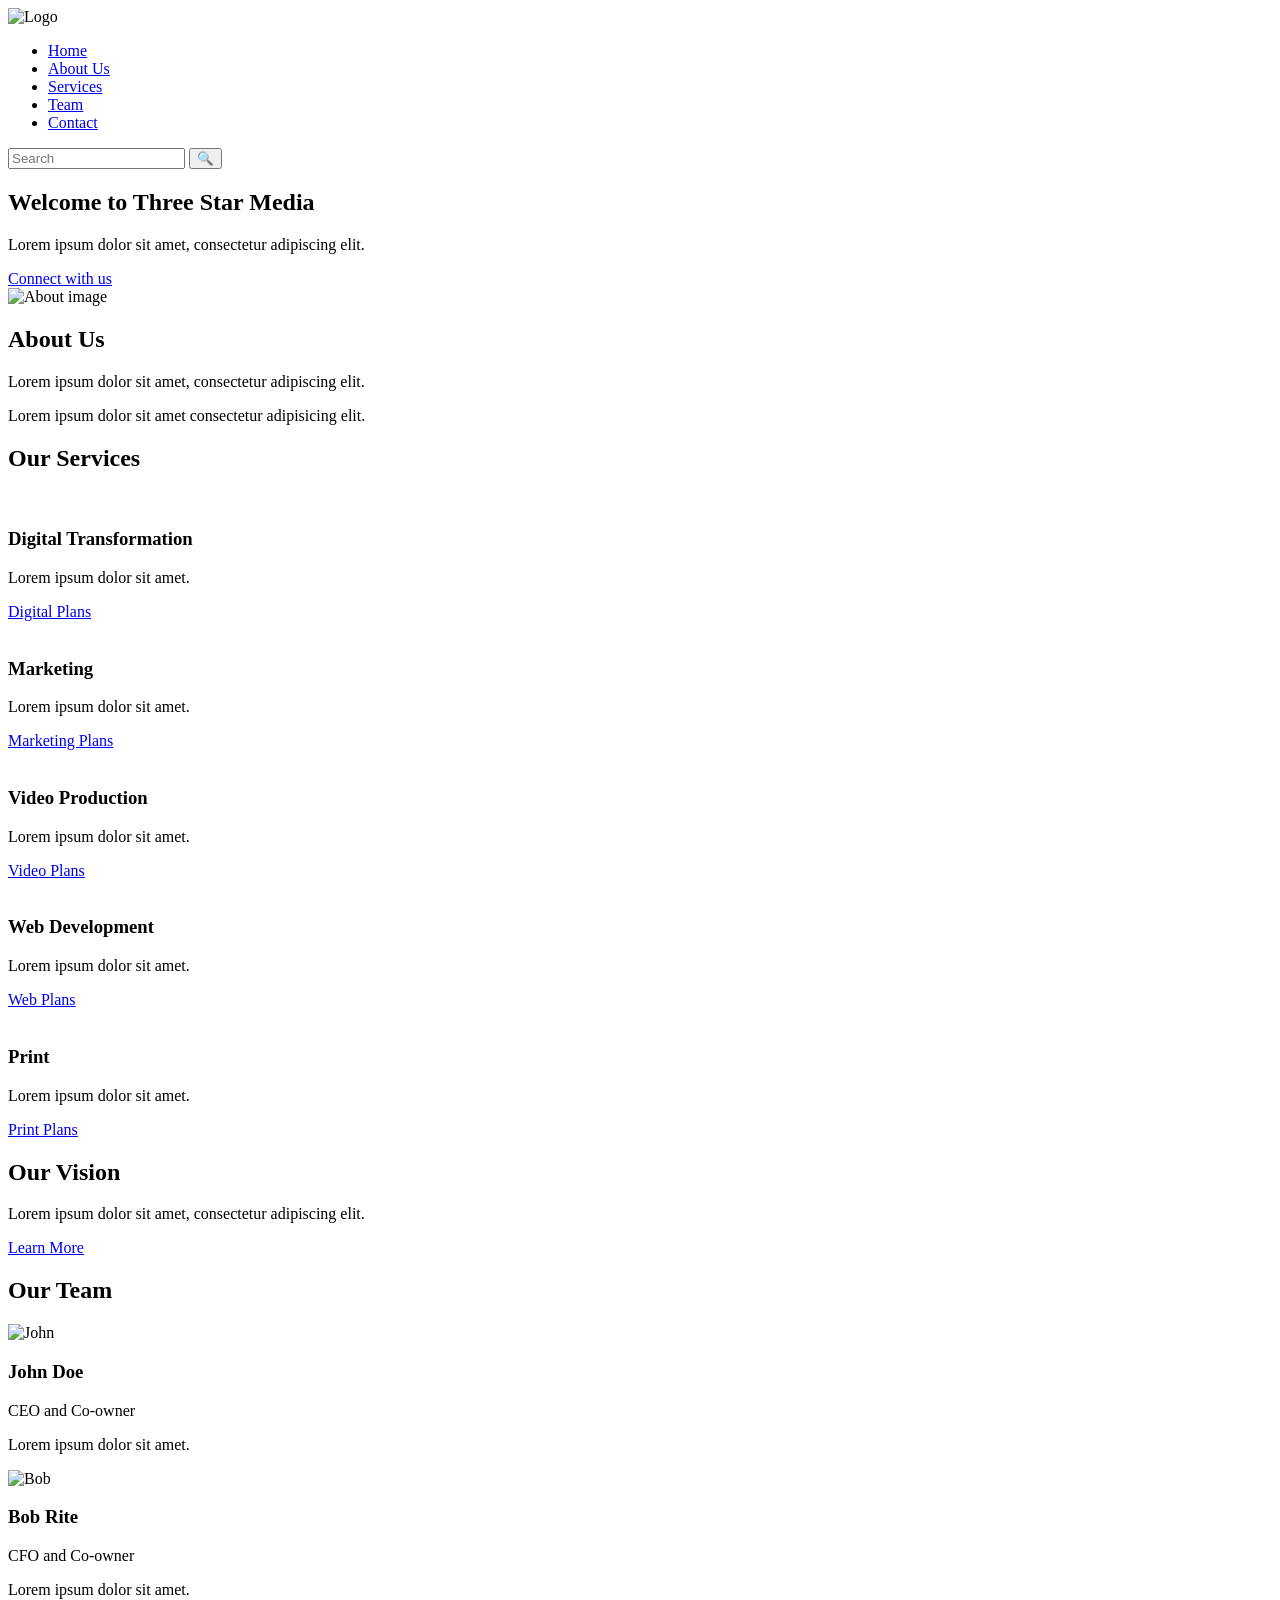
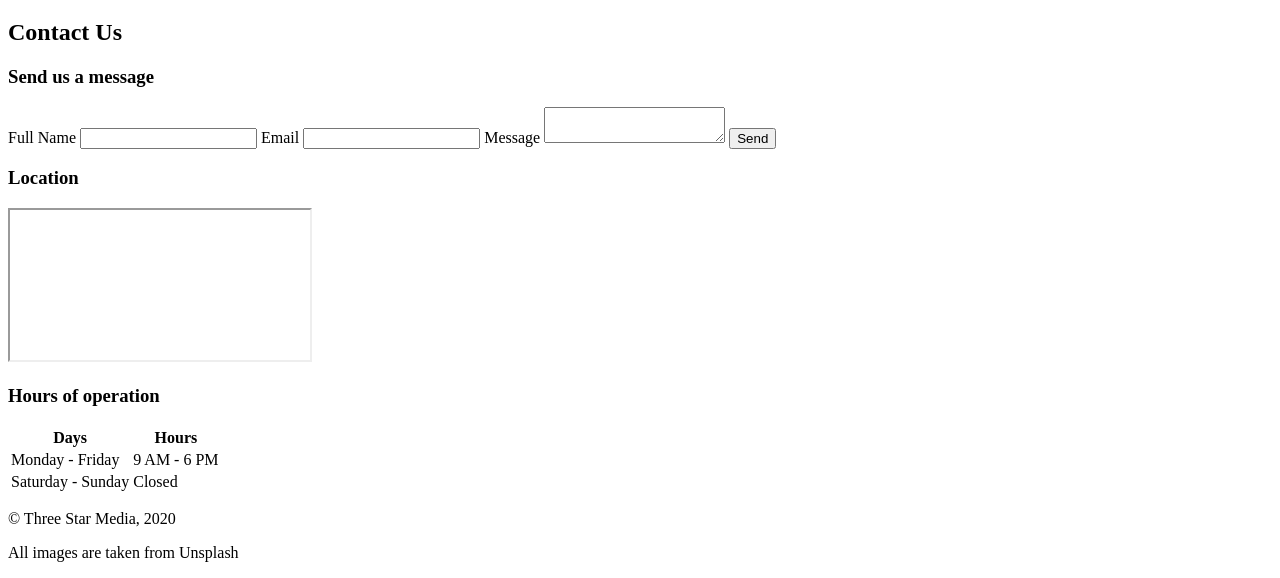
==== docs/index.html @ 76484331 "Rename index.html to index.html" ====
<!DOCTYPE html>
<html lang="en">
<head>
    <!-- Meta Setup -->
    <meta charset="UTF-8">
    <meta name="viewport" content="width=device-width, initial-scale=1.0">
    <title>Three Star Media</title>
</head>

<body>

    <!-- HEADER -->
    <header class="header">
        <div class="container">
            <img src="images/logo.png" alt="Logo" class="logo">

            <nav class="nav">
                <ul>
                    <li><a href="#">Home</a></li>
                    <li><a href="#">About Us</a></li>
                    <li><a href="#">Services</a></li>
                    <li><a href="#">Team</a></li>
                    <li><a href="#">Contact</a></li>
                </ul>
            </nav>

            <!-- Search -->
            <form class="search-form">
                <input type="text" placeholder="Search">
                <button type="submit">🔍</button>
            </form>
        </div>
    </header>


    <!-- HERO -->
    <section class="hero">
        <div class="container">
            <h1>Welcome to Three Star Media</h1>
            <p>Lorem ipsum dolor sit amet, consectetur adipiscing elit.</p>
            <a href="#" class="btn">Connect with us</a>
        </div>
    </section>


    <!-- ABOUT -->
    <section class="about">
        <div class="container">
            <img src="images/about.jpg" alt="About image">
            <div>
                <h2>About Us</h2>
                <p>Lorem ipsum dolor sit amet, consectetur adipiscing elit.</p>
                <p>Lorem ipsum dolor sit amet consectetur adipisicing elit.</p>
            </div>
        </div>
    </section>


    <!-- SERVICES -->
    <section class="services">
        <div class="container">
            <h2>Our Services</h2>

            <!-- Top Services -->
            <div class="services-top">

                <article>
                    <img src="images/digital.jpg" alt="">
                    <h3>Digital Transformation</h3>
                    <p>Lorem ipsum dolor sit amet.</p>
                    <a href="#">Digital Plans</a>
                </article>

                <article>
                    <img src="images/marketing.jpg" alt="">
                    <h3>Marketing</h3>
                    <p>Lorem ipsum dolor sit amet.</p>
                    <a href="#">Marketing Plans</a>
                </article>

            </div>

            <!-- Bottom Services -->
            <div class="services-bottom">

                <article>
                    <img src="images/video.jpg" alt="">
                    <h3>Video Production</h3>
                    <p>Lorem ipsum dolor sit amet.</p>
                    <a href="#">Video Plans</a>
                </article>

                <article>
                    <img src="images/web.jpg" alt="">
                    <h3>Web Development</h3>
                    <p>Lorem ipsum dolor sit amet.</p>
                    <a href="#">Web Plans</a>
                </article>

                <article>
                    <img src="images/print.jpg" alt="">
                    <h3>Print</h3>
                    <p>Lorem ipsum dolor sit amet.</p>
                    <a href="#">Print Plans</a>
                </article>

            </div>
        </div>
    </section>


    <!-- VISION -->
    <section class="vision">
        <div class="container">
            <h2>Our Vision</h2>
            <p>Lorem ipsum dolor sit amet, consectetur adipiscing elit.</p>
            <a href="#">Learn More</a>
        </div>
    </section>


    <!-- TEAM -->
    <section class="team">
        <div class="container">
            <h2>Our Team</h2>

            <article>
                <img src="images/john.jpg" alt="John">
                <div>
                    <h3>John Doe</h3>
                    <p>CEO and Co-owner</p>
                    <p>Lorem ipsum dolor sit amet.</p>
                </div>
            </article>

            <article>
                <img src="images/bob.jpg" alt="Bob">
                <div>
                    <h3>Bob Rite</h3>
                    <p>CFO and Co-owner</p>
                    <p>Lorem ipsum dolor sit amet.</p>
                </div>
            </article>

        </div>
    </section>


    <!-- CONTACT -->
    <section class="contact">
        <div class="container">
            <h2>Contact Us</h2>

            <!-- Form -->
            <div class="contact-content">

                <div>
                    <h3>Send us a message</h3>
                    <form>
                        <label>Full Name</label>
                        <input type="text">

                        <label>Email</label>
                        <input type="email">

                        <label>Message</label>
                        <textarea></textarea>

                        <button type="submit">Send</button>
                    </form>
                </div>

                <!-- Map -->
                <div>
                    <h3>Location</h3>
                    <iframe src="https://www.google.com/maps?q=Algonquin+College&output=embed"></iframe>
                </div>

            </div>

            <!-- Hours -->
            <div class="hours">
                <h3>Hours of operation</h3>

                <table>
                    <tr>
                        <th>Days</th>
                        <th>Hours</th>
                    </tr>
                    <tr>
                        <td>Monday - Friday</td>
                        <td>9 AM - 6 PM</td>
                    </tr>
                    <tr>
                        <td>Saturday - Sunday</td>
                        <td>Closed</td>
                    </tr>
                </table>
            </div>

        </div>
    </section>


    <!-- FOOTER -->
    <footer class="footer">
        <div class="container">
            <p>&copy; Three Star Media, 2020</p>
            <p>All images are taken from Unsplash</p>
        </div>
    </footer>

</body>
</html>
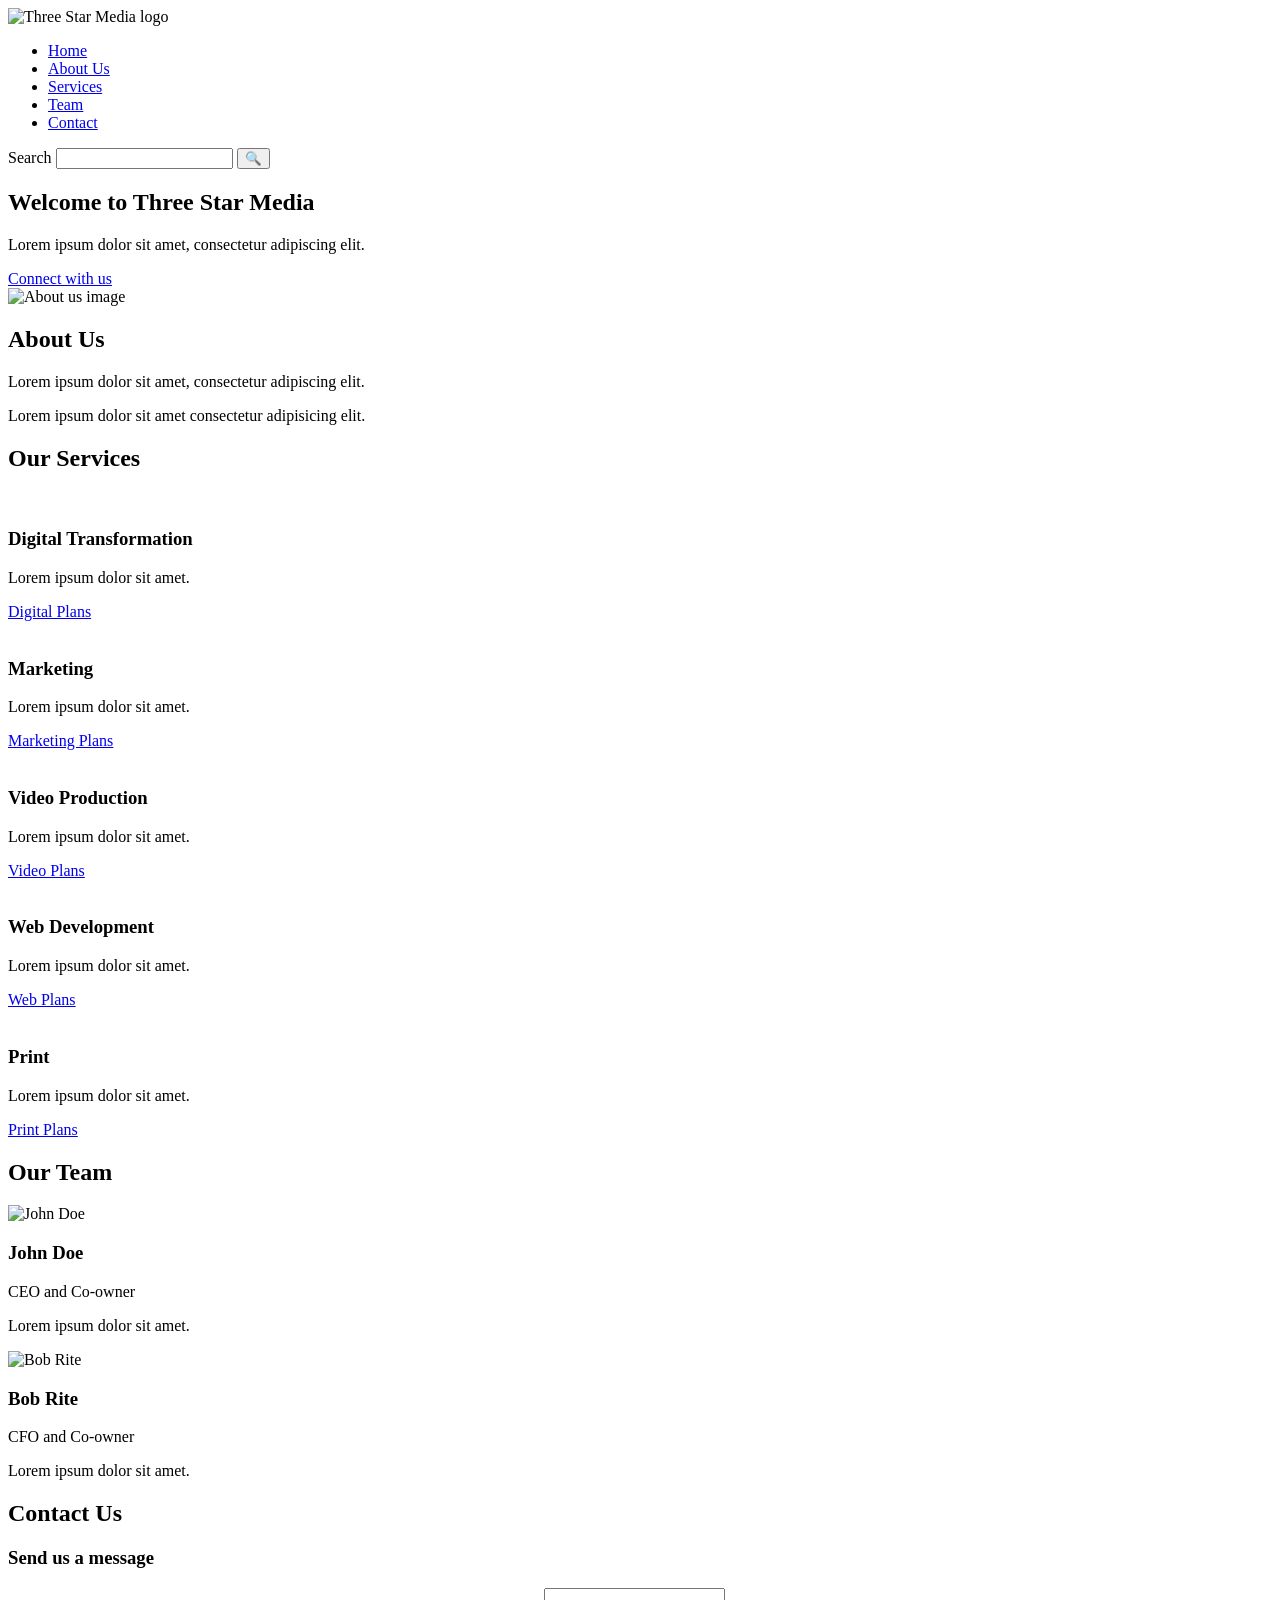
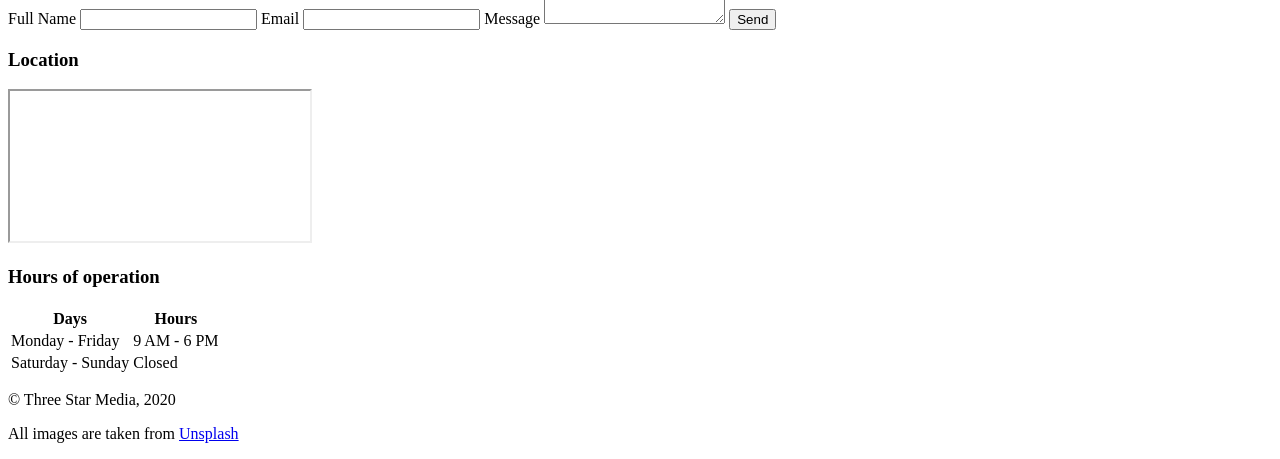
==== commit 36e5bf92: "Refactor HTML structure and update elements" ====
--- a/docs/index.html
+++ b/docs/index.html
@@ -1,192 +1,177 @@
 <!DOCTYPE html>
 <html lang="en">
 <head>
-    <!-- Meta Setup -->
     <meta charset="UTF-8">
     <meta name="viewport" content="width=device-width, initial-scale=1.0">
     <title>Three Star Media</title>
+
+    <!-- Google Font -->
+    <link href="https://fonts.googleapis.com/css2?family=Open+Sans&display=swap" rel="stylesheet">
+
+    <!-- CSS -->
+    <link rel="stylesheet" href="css/style.css">
 </head>
 
 <body>
 
-    <!-- HEADER -->
-    <header class="header">
-        <div class="container">
-            <img src="images/logo.png" alt="Logo" class="logo">
+<header class="header">
+    <div class="container header-container">
+        <img src="images/logo.png" alt="Three Star Media logo" class="logo">
 
-            <nav class="nav">
-                <ul>
-                    <li><a href="#">Home</a></li>
-                    <li><a href="#">About Us</a></li>
-                    <li><a href="#">Services</a></li>
-                    <li><a href="#">Team</a></li>
-                    <li><a href="#">Contact</a></li>
-                </ul>
-            </nav>
+        <nav class="nav">
+            <ul class="nav-list">
+                <li><a href="#">Home</a></li>
+                <li><a href="#">About Us</a></li>
+                <li><a href="#">Services</a></li>
+                <li><a href="#">Team</a></li>
+                <li><a href="#">Contact</a></li>
+            </ul>
 
-            <!-- Search -->
             <form class="search-form">
-                <input type="text" placeholder="Search">
+                <label for="search">Search</label>
+                <input type="text" id="search">
                 <button type="submit">🔍</button>
             </form>
+        </nav>
+    </div>
+</header>
+
+<section class="hero">
+    <div class="container hero-content">
+        <h1>Welcome to Three Star Media</h1>
+        <p>Lorem ipsum dolor sit amet, consectetur adipiscing elit.</p>
+        <a href="#" class="btn">Connect with us</a>
+    </div>
+</section>
+
+<section class="about">
+    <div class="container about-content">
+        <img src="images/about.jpg" alt="About us image">
+        <div>
+            <h2>About Us</h2>
+            <p>Lorem ipsum dolor sit amet, consectetur adipiscing elit.</p>
+            <p>Lorem ipsum dolor sit amet consectetur adipisicing elit.</p>
         </div>
-    </header>
+    </div>
+</section>
 
+<section class="services">
+    <div class="container">
+        <h2>Our Services</h2>
 
-    <!-- HERO -->
-    <section class="hero">
-        <div class="container">
-            <h1>Welcome to Three Star Media</h1>
-            <p>Lorem ipsum dolor sit amet, consectetur adipiscing elit.</p>
-            <a href="#" class="btn">Connect with us</a>
-        </div>
-    </section>
+        <div class="services-grid">
 
-
-    <!-- ABOUT -->
-    <section class="about">
-        <div class="container">
-            <img src="images/about.jpg" alt="About image">
-            <div>
-                <h2>About Us</h2>
-                <p>Lorem ipsum dolor sit amet, consectetur adipiscing elit.</p>
-                <p>Lorem ipsum dolor sit amet consectetur adipisicing elit.</p>
-            </div>
-        </div>
-    </section>
-
-
-    <!-- SERVICES -->
-    <section class="services">
-        <div class="container">
-            <h2>Our Services</h2>
-
-            <!-- Top Services -->
-            <div class="services-top">
-
-                <article>
-                    <img src="images/digital.jpg" alt="">
+            <article class="service-card">
+                <img src="images/digital.jpg" alt="">
+                <div class="service-content">
                     <h3>Digital Transformation</h3>
                     <p>Lorem ipsum dolor sit amet.</p>
                     <a href="#">Digital Plans</a>
-                </article>
+                </div>
+            </article>
 
-                <article>
-                    <img src="images/marketing.jpg" alt="">
+            <article class="service-card">
+                <img src="images/marketing.jpg" alt="">
+                <div class="service-content">
                     <h3>Marketing</h3>
                     <p>Lorem ipsum dolor sit amet.</p>
                     <a href="#">Marketing Plans</a>
-                </article>
+                </div>
+            </article>
 
-            </div>
-
-            <!-- Bottom Services -->
-            <div class="services-bottom">
-
-                <article>
-                    <img src="images/video.jpg" alt="">
+            <article class="service-card">
+                <img src="images/video.jpg" alt="">
+                <div class="service-content">
                     <h3>Video Production</h3>
                     <p>Lorem ipsum dolor sit amet.</p>
                     <a href="#">Video Plans</a>
-                </article>
+                </div>
+            </article>
 
-                <article>
-                    <img src="images/web.jpg" alt="">
+            <article class="service-card">
+                <img src="images/web.jpg" alt="">
+                <div class="service-content">
                     <h3>Web Development</h3>
                     <p>Lorem ipsum dolor sit amet.</p>
                     <a href="#">Web Plans</a>
-                </article>
+                </div>
+            </article>
 
-                <article>
-                    <img src="images/print.jpg" alt="">
+            <article class="service-card">
+                <img src="images/print.jpg" alt="">
+                <div class="service-content">
                     <h3>Print</h3>
                     <p>Lorem ipsum dolor sit amet.</p>
                     <a href="#">Print Plans</a>
-                </article>
-
-            </div>
-        </div>
-    </section>
-
-
-    <!-- VISION -->
-    <section class="vision">
-        <div class="container">
-            <h2>Our Vision</h2>
-            <p>Lorem ipsum dolor sit amet, consectetur adipiscing elit.</p>
-            <a href="#">Learn More</a>
-        </div>
-    </section>
-
-
-    <!-- TEAM -->
-    <section class="team">
-        <div class="container">
-            <h2>Our Team</h2>
-
-            <article>
-                <img src="images/john.jpg" alt="John">
-                <div>
-                    <h3>John Doe</h3>
-                    <p>CEO and Co-owner</p>
-                    <p>Lorem ipsum dolor sit amet.</p>
-                </div>
-            </article>
-
-            <article>
-                <img src="images/bob.jpg" alt="Bob">
-                <div>
-                    <h3>Bob Rite</h3>
-                    <p>CFO and Co-owner</p>
-                    <p>Lorem ipsum dolor sit amet.</p>
                 </div>
             </article>
 
         </div>
-    </section>
+    </div>
+</section>
 
+<section class="team">
+    <div class="container">
+        <h2>Our Team</h2>
 
-    <!-- CONTACT -->
-    <section class="contact">
-        <div class="container">
-            <h2>Contact Us</h2>
+        <article class="team-member">
+            <img src="images/john.jpg" alt="John Doe">
+            <div>
+                <h3>John Doe</h3>
+                <p>CEO and Co-owner</p>
+                <p>Lorem ipsum dolor sit amet.</p>
+            </div>
+        </article>
 
-            <!-- Form -->
-            <div class="contact-content">
+        <article class="team-member">
+            <img src="images/bob.jpg" alt="Bob Rite">
+            <div>
+                <h3>Bob Rite</h3>
+                <p>CFO and Co-owner</p>
+                <p>Lorem ipsum dolor sit amet.</p>
+            </div>
+        </article>
+    </div>
+</section>
 
-                <div>
-                    <h3>Send us a message</h3>
-                    <form>
-                        <label>Full Name</label>
-                        <input type="text">
+<section class="contact">
+    <div class="container">
+        <h2>Contact Us</h2>
 
-                        <label>Email</label>
-                        <input type="email">
+        <div class="contact-content">
 
-                        <label>Message</label>
-                        <textarea></textarea>
+            <div class="contact-form">
+                <h3>Send us a message</h3>
+                <form>
+                    <label for="name">Full Name</label>
+                    <input type="text" id="name">
 
-                        <button type="submit">Send</button>
-                    </form>
-                </div>
+                    <label for="email">Email</label>
+                    <input type="email" id="email">
 
-                <!-- Map -->
-                <div>
-                    <h3>Location</h3>
-                    <iframe src="https://www.google.com/maps?q=Algonquin+College&output=embed"></iframe>
-                </div>
+                    <label for="message">Message</label>
+                    <textarea id="message"></textarea>
 
+                    <button type="submit">Send</button>
+                </form>
             </div>
 
-            <!-- Hours -->
-            <div class="hours">
-                <h3>Hours of operation</h3>
+            <div class="map">
+                <h3>Location</h3>
+                <iframe src="https://www.google.com/maps?q=Algonquin+College&output=embed"></iframe>
+            </div>
+        </div>
 
-                <table>
+        <div class="hours">
+            <h3>Hours of operation</h3>
+            <table>
+                <thead>
                     <tr>
                         <th>Days</th>
                         <th>Hours</th>
                     </tr>
+                </thead>
+                <tbody>
                     <tr>
                         <td>Monday - Friday</td>
                         <td>9 AM - 6 PM</td>
@@ -195,20 +180,18 @@
                         <td>Saturday - Sunday</td>
                         <td>Closed</td>
                     </tr>
-                </table>
-            </div>
+                </tbody>
+            </table>
+        </div>
+    </div>
+</section>
 
-        </div>
-    </section>
-
-
-    <!-- FOOTER -->
-    <footer class="footer">
-        <div class="container">
-            <p>&copy; Three Star Media, 2020</p>
-            <p>All images are taken from Unsplash</p>
-        </div>
-    </footer>
+<footer class="footer">
+    <div class="container">
+        <p>&copy; Three Star Media, 2020</p>
+        <p>All images are taken from <a href="https://unsplash.com">Unsplash</a></p>
+    </div>
+</footer>
 
 </body>
 </html>
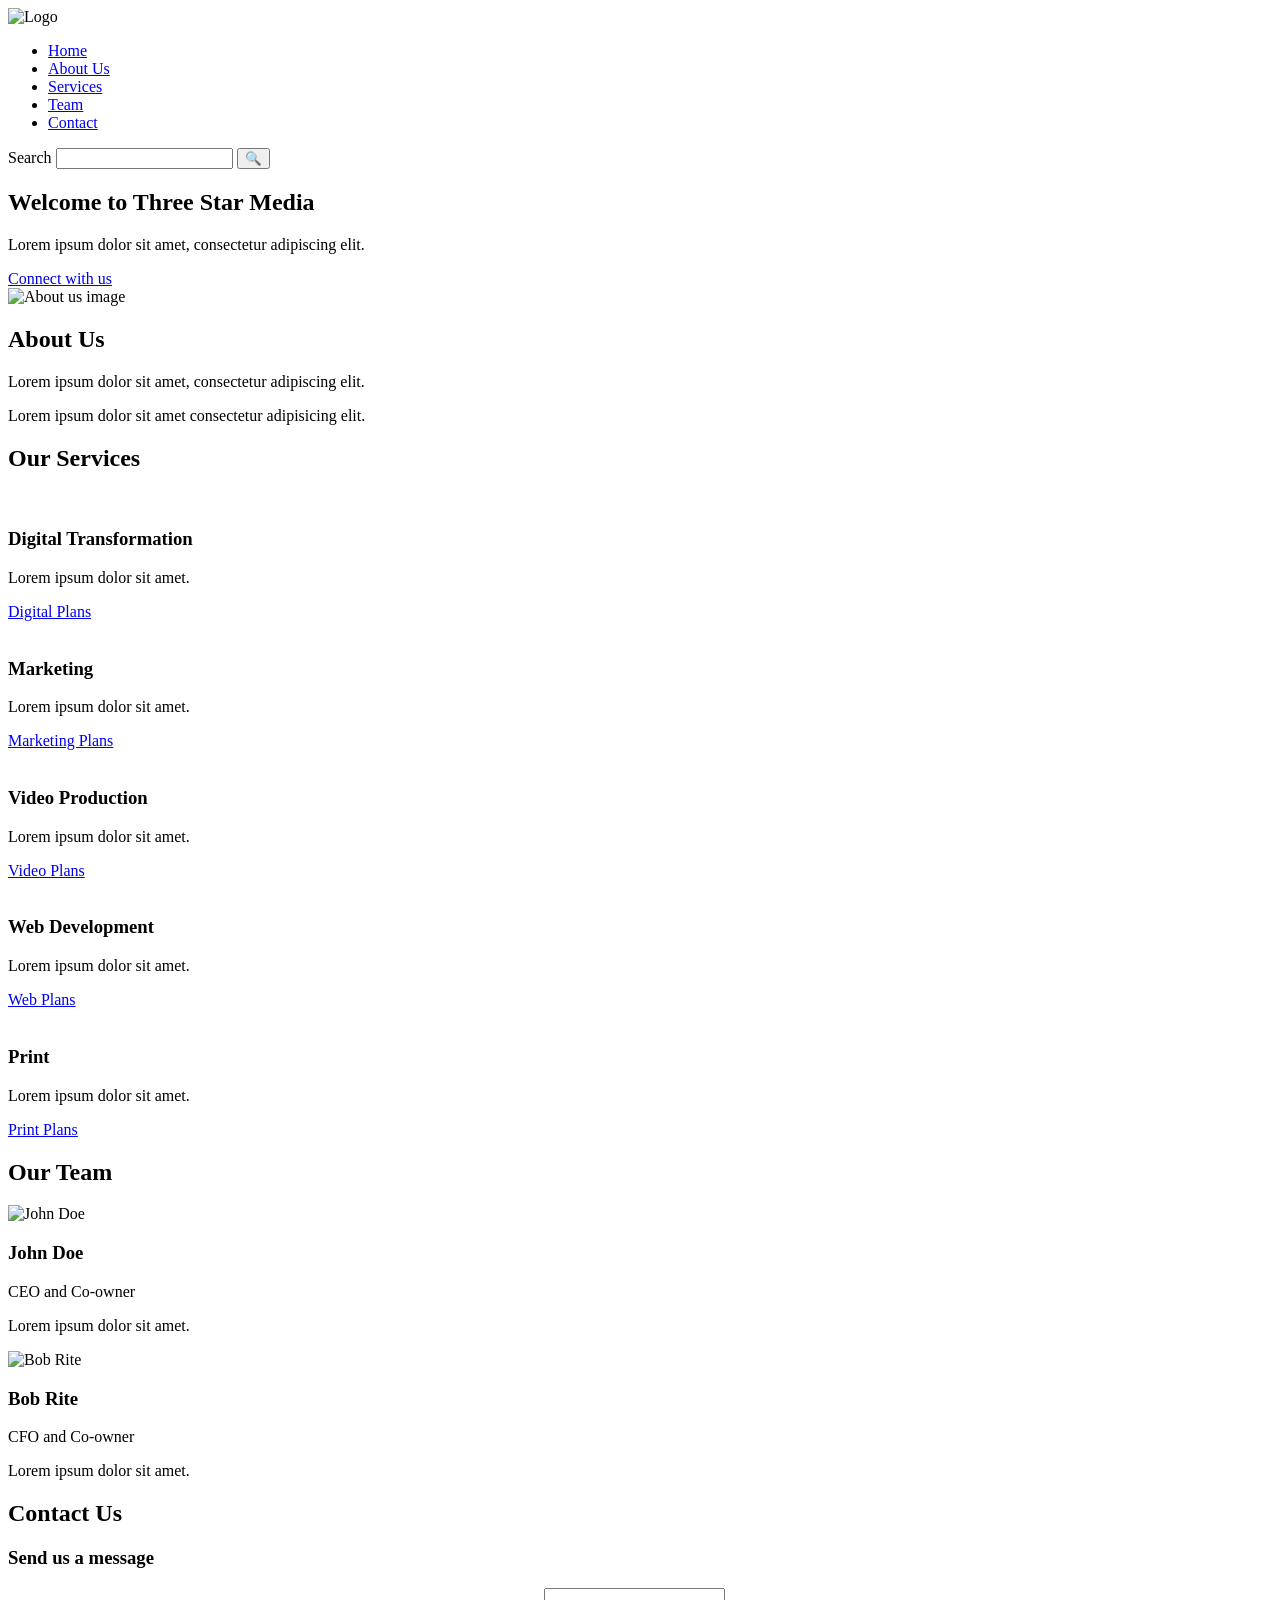
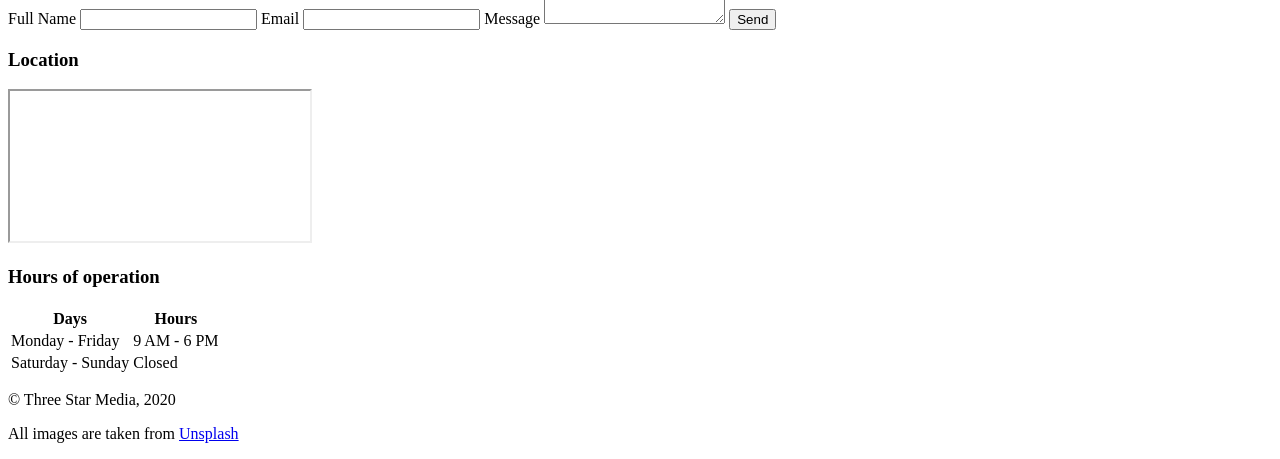
==== commit fcb67c82: "Update logo alt text in index.html" ====
--- a/docs/index.html
+++ b/docs/index.html
@@ -9,14 +9,14 @@
     <link href="https://fonts.googleapis.com/css2?family=Open+Sans&display=swap" rel="stylesheet">
 
     <!-- CSS -->
-    <link rel="stylesheet" href="css/style.css">
+    <link rel="stylesheet" href="style.css">
 </head>
 
 <body>
 
 <header class="header">
     <div class="container header-container">
-        <img src="images/logo.png" alt="Three Star Media logo" class="logo">
+        <img src="images/logo.jpg" alt="Logo" class="logo">
 
         <nav class="nav">
             <ul class="nav-list">
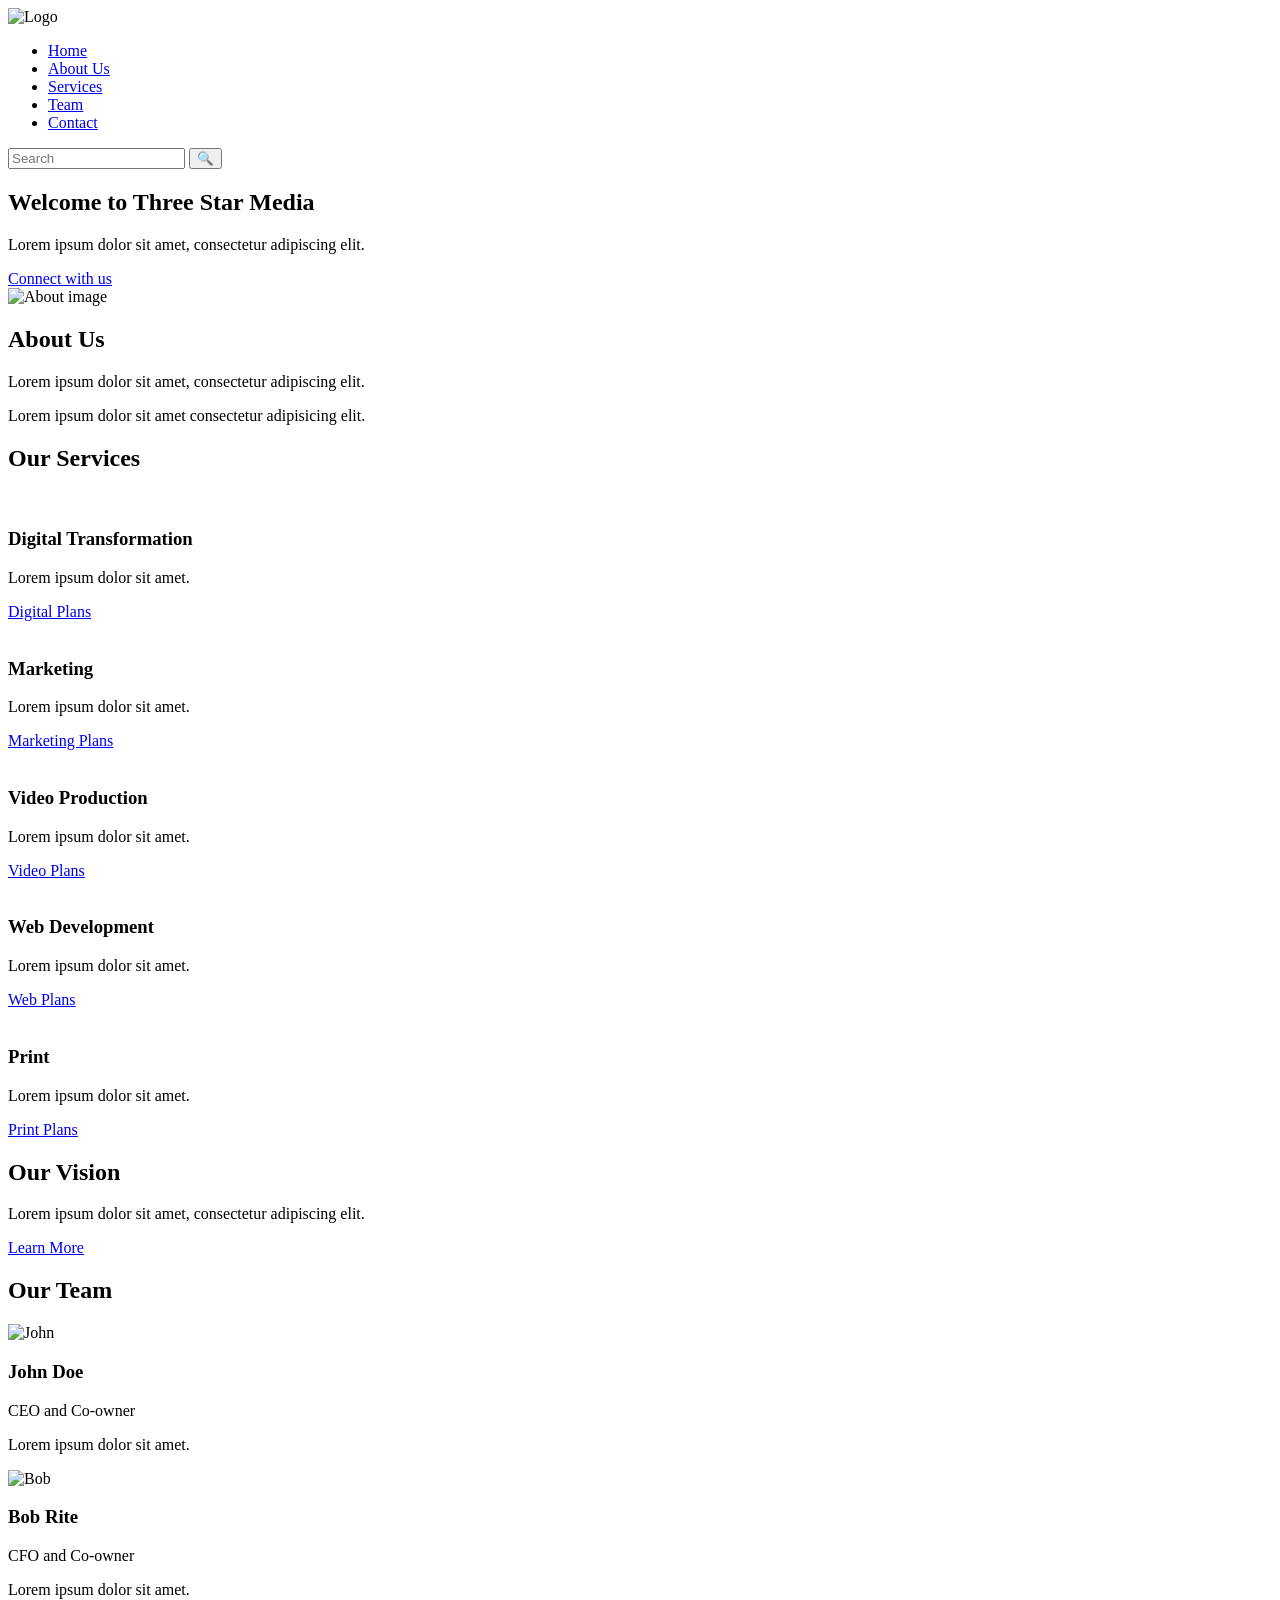
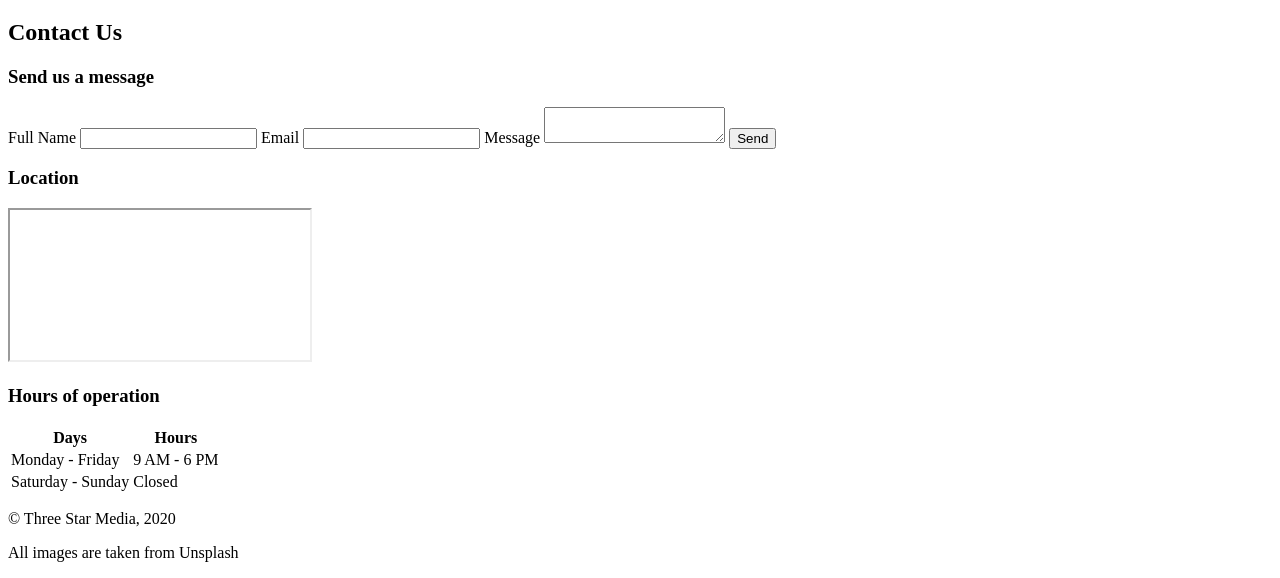
==== commit 3e7f85e1: "Refactor index.html structure and improve semantics" ====
--- a/docs/index.html
+++ b/docs/index.html
@@ -1,177 +1,192 @@
 <!DOCTYPE html>
 <html lang="en">
 <head>
+    <!-- Meta Setup -->
     <meta charset="UTF-8">
     <meta name="viewport" content="width=device-width, initial-scale=1.0">
     <title>Three Star Media</title>
-
-    <!-- Google Font -->
-    <link href="https://fonts.googleapis.com/css2?family=Open+Sans&display=swap" rel="stylesheet">
-
-    <!-- CSS -->
-    <link rel="stylesheet" href="style.css">
 </head>
 
 <body>
 
-<header class="header">
-    <div class="container header-container">
-        <img src="images/logo.jpg" alt="Logo" class="logo">
-
-        <nav class="nav">
-            <ul class="nav-list">
-                <li><a href="#">Home</a></li>
-                <li><a href="#">About Us</a></li>
-                <li><a href="#">Services</a></li>
-                <li><a href="#">Team</a></li>
-                <li><a href="#">Contact</a></li>
-            </ul>
-
+    <!-- HEADER -->
+    <header class="header">
+        <div class="container">
+            <img src="images/logo.jpg" alt="Logo" class="logo">
+
+            <nav class="nav">
+                <ul>
+                    <li><a href="#">Home</a></li>
+                    <li><a href="#">About Us</a></li>
+                    <li><a href="#">Services</a></li>
+                    <li><a href="#">Team</a></li>
+                    <li><a href="#">Contact</a></li>
+                </ul>
+            </nav>
+
+            <!-- Search -->
             <form class="search-form">
-                <label for="search">Search</label>
-                <input type="text" id="search">
+                <input type="text" placeholder="Search">
                 <button type="submit">🔍</button>
             </form>
-        </nav>
-    </div>
-</header>
-
-<section class="hero">
-    <div class="container hero-content">
-        <h1>Welcome to Three Star Media</h1>
-        <p>Lorem ipsum dolor sit amet, consectetur adipiscing elit.</p>
-        <a href="#" class="btn">Connect with us</a>
-    </div>
-</section>
-
-<section class="about">
-    <div class="container about-content">
-        <img src="images/about.jpg" alt="About us image">
-        <div>
-            <h2>About Us</h2>
+        </div>
+    </header>
+
+
+    <!-- HERO -->
+    <section class="hero">
+        <div class="container">
+            <h1>Welcome to Three Star Media</h1>
             <p>Lorem ipsum dolor sit amet, consectetur adipiscing elit.</p>
-            <p>Lorem ipsum dolor sit amet consectetur adipisicing elit.</p>
-        </div>
-    </div>
-</section>
-
-<section class="services">
-    <div class="container">
-        <h2>Our Services</h2>
-
-        <div class="services-grid">
-
-            <article class="service-card">
-                <img src="images/digital.jpg" alt="">
-                <div class="service-content">
+            <a href="#" class="btn">Connect with us</a>
+        </div>
+    </section>
+
+
+    <!-- ABOUT -->
+    <section class="about">
+        <div class="container">
+            <img src="images/about.jpg" alt="About image">
+            <div>
+                <h2>About Us</h2>
+                <p>Lorem ipsum dolor sit amet, consectetur adipiscing elit.</p>
+                <p>Lorem ipsum dolor sit amet consectetur adipisicing elit.</p>
+            </div>
+        </div>
+    </section>
+
+
+    <!-- SERVICES -->
+    <section class="services">
+        <div class="container">
+            <h2>Our Services</h2>
+
+            <!-- Top Services -->
+            <div class="services-top">
+
+                <article>
+                    <img src="images/digital.jpg" alt="">
                     <h3>Digital Transformation</h3>
                     <p>Lorem ipsum dolor sit amet.</p>
                     <a href="#">Digital Plans</a>
+                </article>
+
+                <article>
+                    <img src="images/marketing.jpg" alt="">
+                    <h3>Marketing</h3>
+                    <p>Lorem ipsum dolor sit amet.</p>
+                    <a href="#">Marketing Plans</a>
+                </article>
+
+            </div>
+
+            <!-- Bottom Services -->
+            <div class="services-bottom">
+
+                <article>
+                    <img src="images/video.jpg" alt="">
+                    <h3>Video Production</h3>
+                    <p>Lorem ipsum dolor sit amet.</p>
+                    <a href="#">Video Plans</a>
+                </article>
+
+                <article>
+                    <img src="images/web.jpg" alt="">
+                    <h3>Web Development</h3>
+                    <p>Lorem ipsum dolor sit amet.</p>
+                    <a href="#">Web Plans</a>
+                </article>
+
+                <article>
+                    <img src="images/print.jpg" alt="">
+                    <h3>Print</h3>
+                    <p>Lorem ipsum dolor sit amet.</p>
+                    <a href="#">Print Plans</a>
+                </article>
+
+            </div>
+        </div>
+    </section>
+
+
+    <!-- VISION -->
+    <section class="vision">
+        <div class="container">
+            <h2>Our Vision</h2>
+            <p>Lorem ipsum dolor sit amet, consectetur adipiscing elit.</p>
+            <a href="#">Learn More</a>
+        </div>
+    </section>
+
+
+    <!-- TEAM -->
+    <section class="team">
+        <div class="container">
+            <h2>Our Team</h2>
+
+            <article>
+                <img src="images/john.jpg" alt="John">
+                <div>
+                    <h3>John Doe</h3>
+                    <p>CEO and Co-owner</p>
+                    <p>Lorem ipsum dolor sit amet.</p>
                 </div>
             </article>
 
-            <article class="service-card">
-                <img src="images/marketing.jpg" alt="">
-                <div class="service-content">
-                    <h3>Marketing</h3>
-                    <p>Lorem ipsum dolor sit amet.</p>
-                    <a href="#">Marketing Plans</a>
+            <article>
+                <img src="images/bob.jpg" alt="Bob">
+                <div>
+                    <h3>Bob Rite</h3>
+                    <p>CFO and Co-owner</p>
+                    <p>Lorem ipsum dolor sit amet.</p>
                 </div>
             </article>
 
-            <article class="service-card">
-                <img src="images/video.jpg" alt="">
-                <div class="service-content">
-                    <h3>Video Production</h3>
-                    <p>Lorem ipsum dolor sit amet.</p>
-                    <a href="#">Video Plans</a>
-                </div>
-            </article>
-
-            <article class="service-card">
-                <img src="images/web.jpg" alt="">
-                <div class="service-content">
-                    <h3>Web Development</h3>
-                    <p>Lorem ipsum dolor sit amet.</p>
-                    <a href="#">Web Plans</a>
-                </div>
-            </article>
-
-            <article class="service-card">
-                <img src="images/print.jpg" alt="">
-                <div class="service-content">
-                    <h3>Print</h3>
-                    <p>Lorem ipsum dolor sit amet.</p>
-                    <a href="#">Print Plans</a>
-                </div>
-            </article>
-
-        </div>
-    </div>
-</section>
-
-<section class="team">
-    <div class="container">
-        <h2>Our Team</h2>
-
-        <article class="team-member">
-            <img src="images/john.jpg" alt="John Doe">
-            <div>
-                <h3>John Doe</h3>
-                <p>CEO and Co-owner</p>
-                <p>Lorem ipsum dolor sit amet.</p>
-            </div>
-        </article>
-
-        <article class="team-member">
-            <img src="images/bob.jpg" alt="Bob Rite">
-            <div>
-                <h3>Bob Rite</h3>
-                <p>CFO and Co-owner</p>
-                <p>Lorem ipsum dolor sit amet.</p>
-            </div>
-        </article>
-    </div>
-</section>
-
-<section class="contact">
-    <div class="container">
-        <h2>Contact Us</h2>
-
-        <div class="contact-content">
-
-            <div class="contact-form">
-                <h3>Send us a message</h3>
-                <form>
-                    <label for="name">Full Name</label>
-                    <input type="text" id="name">
-
-                    <label for="email">Email</label>
-                    <input type="email" id="email">
-
-                    <label for="message">Message</label>
-                    <textarea id="message"></textarea>
-
-                    <button type="submit">Send</button>
-                </form>
-            </div>
-
-            <div class="map">
-                <h3>Location</h3>
-                <iframe src="https://www.google.com/maps?q=Algonquin+College&output=embed"></iframe>
-            </div>
-        </div>
-
-        <div class="hours">
-            <h3>Hours of operation</h3>
-            <table>
-                <thead>
+        </div>
+    </section>
+
+
+    <!-- CONTACT -->
+    <section class="contact">
+        <div class="container">
+            <h2>Contact Us</h2>
+
+            <!-- Form -->
+            <div class="contact-content">
+
+                <div>
+                    <h3>Send us a message</h3>
+                    <form>
+                        <label>Full Name</label>
+                        <input type="text">
+
+                        <label>Email</label>
+                        <input type="email">
+
+                        <label>Message</label>
+                        <textarea></textarea>
+
+                        <button type="submit">Send</button>
+                    </form>
+                </div>
+
+                <!-- Map -->
+                <div>
+                    <h3>Location</h3>
+                    <iframe src="https://www.google.com/maps?q=Algonquin+College&output=embed"></iframe>
+                </div>
+
+            </div>
+
+            <!-- Hours -->
+            <div class="hours">
+                <h3>Hours of operation</h3>
+
+                <table>
                     <tr>
                         <th>Days</th>
                         <th>Hours</th>
                     </tr>
-                </thead>
-                <tbody>
                     <tr>
                         <td>Monday - Friday</td>
                         <td>9 AM - 6 PM</td>
@@ -180,18 +195,20 @@
                         <td>Saturday - Sunday</td>
                         <td>Closed</td>
                     </tr>
-                </tbody>
-            </table>
-        </div>
-    </div>
-</section>
-
-<footer class="footer">
-    <div class="container">
-        <p>&copy; Three Star Media, 2020</p>
-        <p>All images are taken from <a href="https://unsplash.com">Unsplash</a></p>
-    </div>
-</footer>
+                </table>
+            </div>
+
+        </div>
+    </section>
+
+
+    <!-- FOOTER -->
+    <footer class="footer">
+        <div class="container">
+            <p>&copy; Three Star Media, 2020</p>
+            <p>All images are taken from Unsplash</p>
+        </div>
+    </footer>
 
 </body>
 </html>
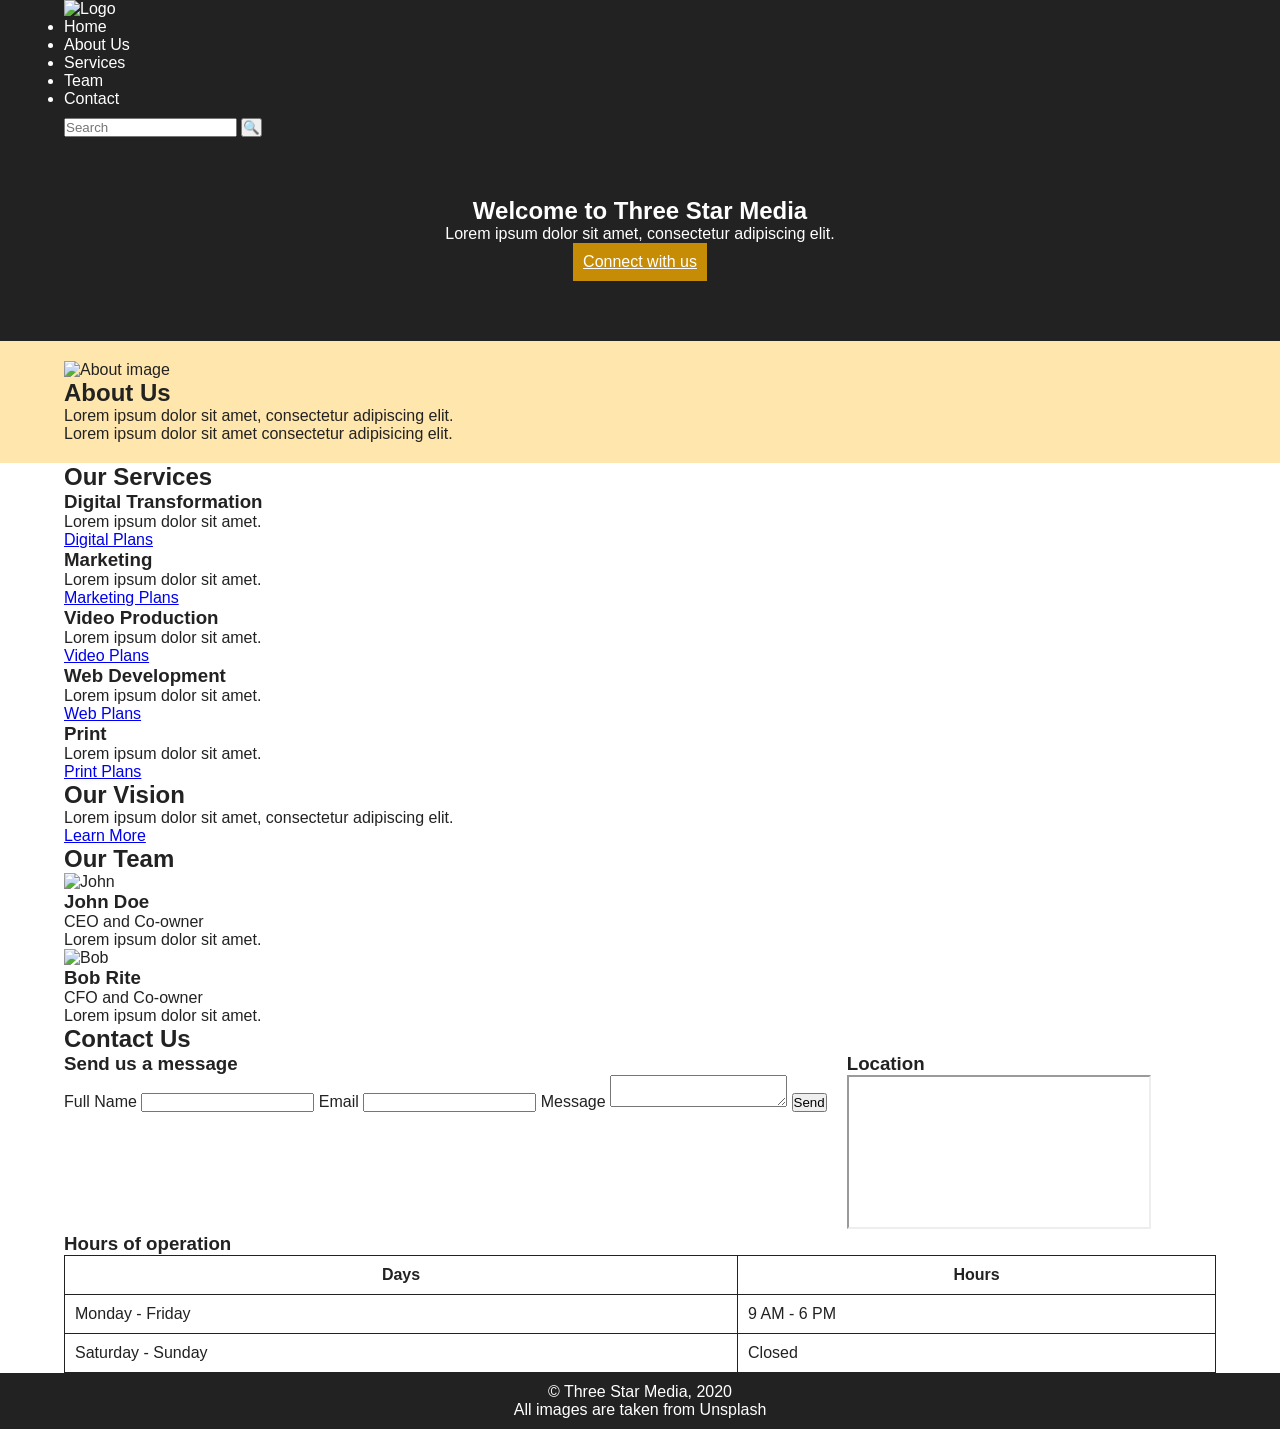
==== commit eaf55452: "Update stylesheet link path in index.html" ====
--- a/docs/index.html
+++ b/docs/index.html
@@ -5,6 +5,12 @@
     <meta charset="UTF-8">
     <meta name="viewport" content="width=device-width, initial-scale=1.0">
     <title>Three Star Media</title>
+    
+ <!-- Google Font -->
+    <link href="https://fonts.googleapis.com/css2?family=Open+Sans&display=swap" rel="stylesheet">
+
+    <!-- CSS -->
+    <link rel="stylesheet" href="css/style.css">
 </head>
 
 <body>
--- a/docs/css/style.css
+++ b/docs/css/style.css
@@ -0,0 +1,146 @@
+/* RESET */
+* {
+    margin: 0;
+    padding: 0;
+    box-sizing: border-box;
+}
+
+/* GLOBAL */
+body {
+    font-family: 'Open Sans', sans-serif;
+    color: #222;
+}
+
+.container {
+    width: 90%;
+    max-width: 1200px;
+    margin: auto;
+}
+
+img {
+    width: 100%;
+    display: block;
+}
+
+/* HEADER */
+.header {
+    background: #222;
+    color: white;
+}
+
+.header-container {
+    display: flex;
+    flex-direction: column;
+}
+
+.nav-list {
+    list-style: none;
+}
+
+.nav a {
+    color: white;
+    text-decoration: none;
+}
+
+.search-form {
+    margin-top: 10px;
+}
+
+/* HERO */
+.hero {
+    background: #222;
+    color: white;
+    padding: 60px 0;
+    text-align: center;
+}
+
+.btn {
+    background: #c78c06;
+    color: white;
+    padding: 10px;
+    display: inline-block;
+}
+
+/* ABOUT */
+.about {
+    background: #ffe6ac;
+    padding: 20px 0;
+}
+
+/* SERVICES (GRID) */
+.services-grid {
+    display: grid;
+    gap: 20px;
+}
+
+.service-card {
+    background: #ffe6ac;
+}
+
+.service-content {
+    padding: 10px;
+}
+
+/* TEAM */
+.team-member {
+    margin-bottom: 20px;
+}
+
+/* CONTACT (FLEX) */
+.contact-content {
+    display: flex;
+    flex-direction: column;
+    gap: 20px;
+}
+
+/* TABLE */
+table {
+    width: 100%;
+    border-collapse: collapse;
+}
+
+th, td {
+    border: 1px solid #222;
+    padding: 10px;
+}
+
+/* FOOTER */
+.footer {
+    background: #222;
+    color: white;
+    text-align: center;
+    padding: 10px;
+}
+
+/* MEDIA QUERY */
+@media (min-width: 760px) {
+
+    .header-container {
+        flex-direction: row;
+        justify-content: space-between;
+        align-items: center;
+    }
+
+    .nav-list {
+        display: flex;
+        gap: 20px;
+    }
+
+    .about-content {
+        display: flex;
+        gap: 20px;
+    }
+
+    .services-grid {
+        grid-template-columns: repeat(3, 1fr);
+    }
+
+    .team-member {
+        display: flex;
+        gap: 20px;
+    }
+
+    .contact-content {
+        flex-direction: row;
+    }
+}
